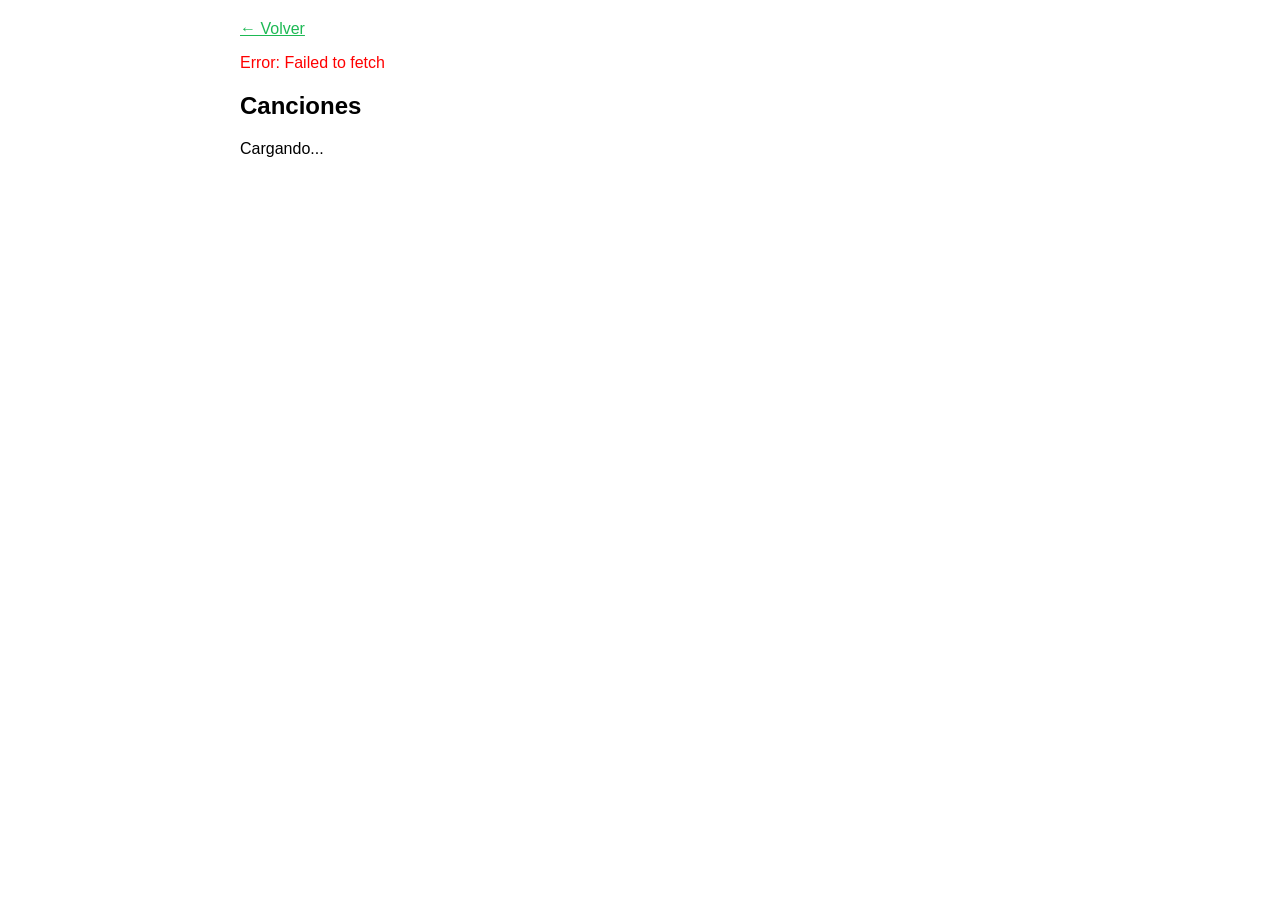
==== album.html @ b6a8fd43 "primer commit" ====
<!-- album.html -->
<!DOCTYPE html>
<html lang="es">
<head>
  <meta charset="UTF-8">
  <title>Álbum</title>
  <link rel="stylesheet" href="css/styles.css">
</head>
<body>
  <a href="index.html">← Volver</a>
  <div id="album-detalle">Cargando...</div>
  <h2>Canciones</h2>
  <div id="lista-tracks">Cargando...</div>

  <script src="js/auth.js"></script>
  <script src="js/api.js"></script>
  <script src="js/album.js"></script>
</body>
</html>
---- css/styles.css ----
/* css/styles.css */
body { font-family: sans-serif; max-width: 800px; margin: 0 auto; padding: 20px; }
h1 { color: #1DB954; }
.card { display: flex; align-items: center; gap: 12px; padding: 10px; border-bottom: 1px solid #ddd; }
a { color: #1DB954; }
audio { display: block; margin-top: 10px; }
img { border-radius: 4px; }
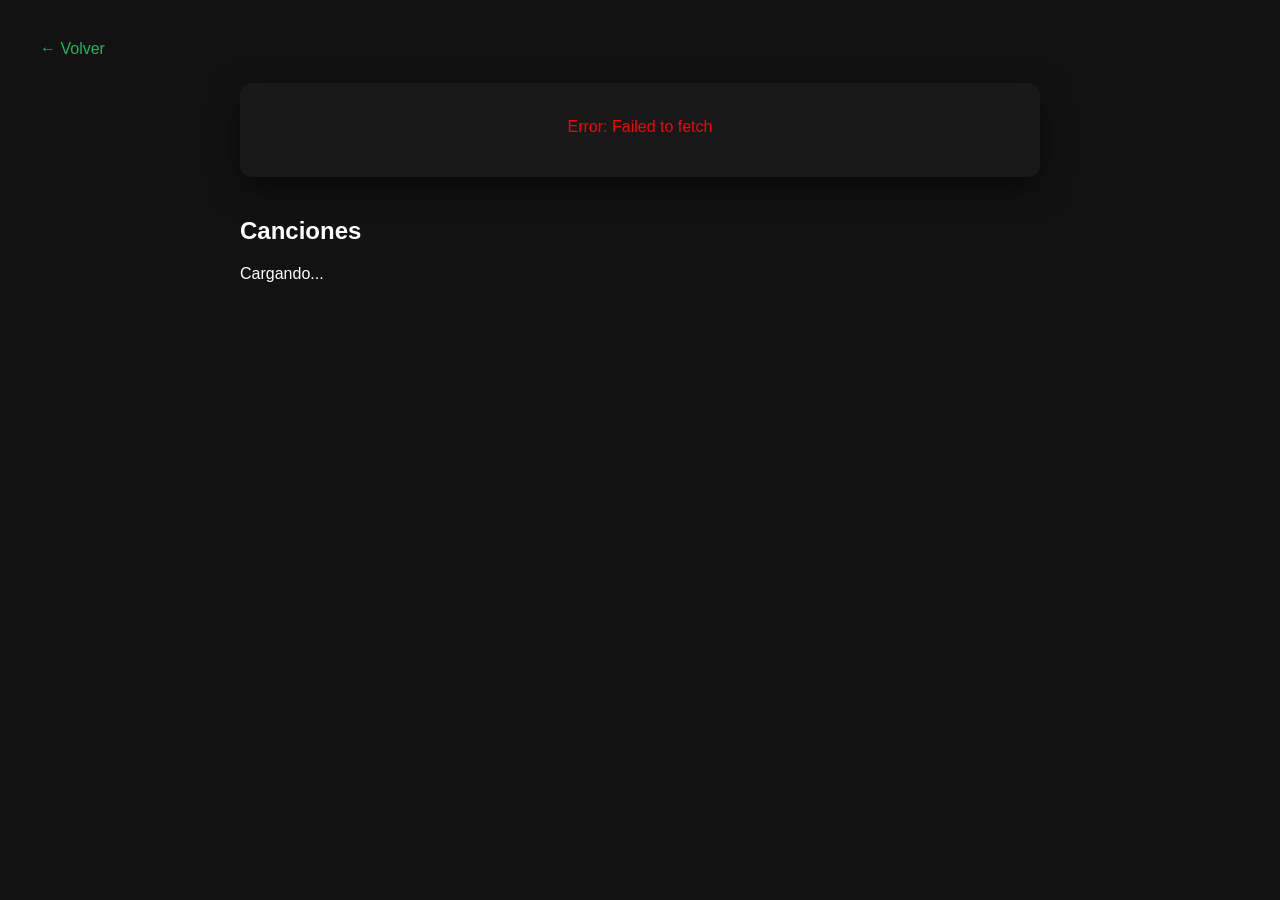
==== commit 13ad5f44: "cambios en estilo" ====
--- a/album.html
+++ b/album.html
@@ -4,7 +4,7 @@
 <head>
   <meta charset="UTF-8">
   <title>Álbum</title>
-  <link rel="stylesheet" href="css/styles.css">
+  <link rel="stylesheet" href="css/album.css">
 </head>
 <body>
   <a href="index.html">← Volver</a>
--- a/css/album.css
+++ b/css/album.css
@@ -0,0 +1,130 @@
+
+*{
+margin:0;
+padding:0;
+box-sizing:border-box;
+font-family:Arial, Helvetica, sans-serif;
+}
+
+
+
+body{
+background:#121212;
+color:white;
+display:flex;
+flex-direction:column;
+align-items:center;
+padding:40px;
+min-height:100vh;
+
+}
+
+a{
+align-self:flex-start;
+margin-bottom:25px;
+color:#1DB954;
+text-decoration:none;
+font-size:16px;
+}
+
+a:hover{
+text-decoration:underline;
+}
+
+
+#album-detalle{
+background:#181818;
+border-radius:12px;
+padding:35px;
+width:100%;
+max-width:800px;
+display:flex;
+flex-direction:column;
+align-items:center;
+text-align:center;
+box-shadow:0 10px 30px rgba(0,0,0,0.6);
+margin-bottom:40px;
+}
+
+
+
+#album-detalle img{
+width:220px;
+height:220px;
+object-fit:cover;
+border-radius:10px;
+margin-bottom:20px;
+box-shadow:0 5px 20px rgba(0,0,0,0.8);
+
+}
+
+
+
+#album-detalle h1{
+font-size:36px;
+margin-bottom:10px;
+color:#1DB954;
+
+}
+
+
+
+#album-detalle p{
+color:#b3b3b3;
+font-size:16px;
+margin-bottom:6px;
+
+}
+
+
+h2{
+width:100%;
+max-width:800px;
+margin-bottom:20px;
+font-size:24px;
+}
+
+
+
+#lista-tracks{
+width:100%;
+max-width:800px;
+display:flex;
+flex-direction:column;
+gap:10px;
+}
+
+
+
+.card{
+background:#181818;
+padding:15px 20px;
+border-radius:8px;
+display:flex;
+justify-content:space-between;
+align-items:center;
+transition:0.2s;
+
+}
+
+
+
+.card:hover{
+background:#242424;
+transform:scale(1.01);
+}
+
+.card span{
+font-size:15px;
+}
+
+.card a{
+color:#1DB954;
+text-decoration:none;
+font-size:14px;
+}
+
+.card a:hover{
+text-decoration:underline;
+
+}
